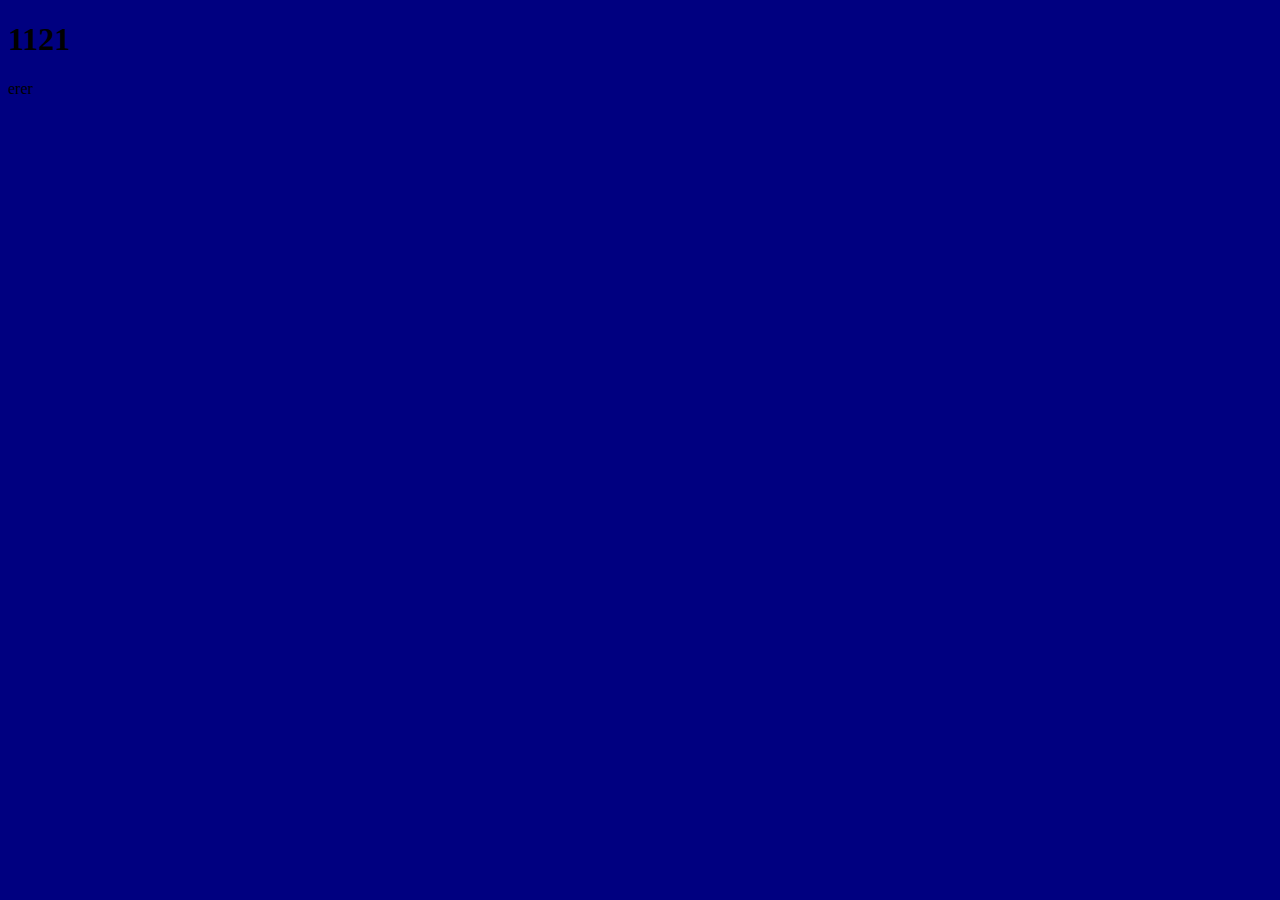
==== CODIGO/index.html @ 2d3e907a "background" ====
<!DOCTYPE html>

<html>
<link href="CODIGO/style.css" type="text/css" rel="stylesheet">
<head>
<title>Codigo</title>
</head>
<body style="background-color:Navy;">
 <h1>1121</h1>
 <p>erer</p>


</body>
</html>
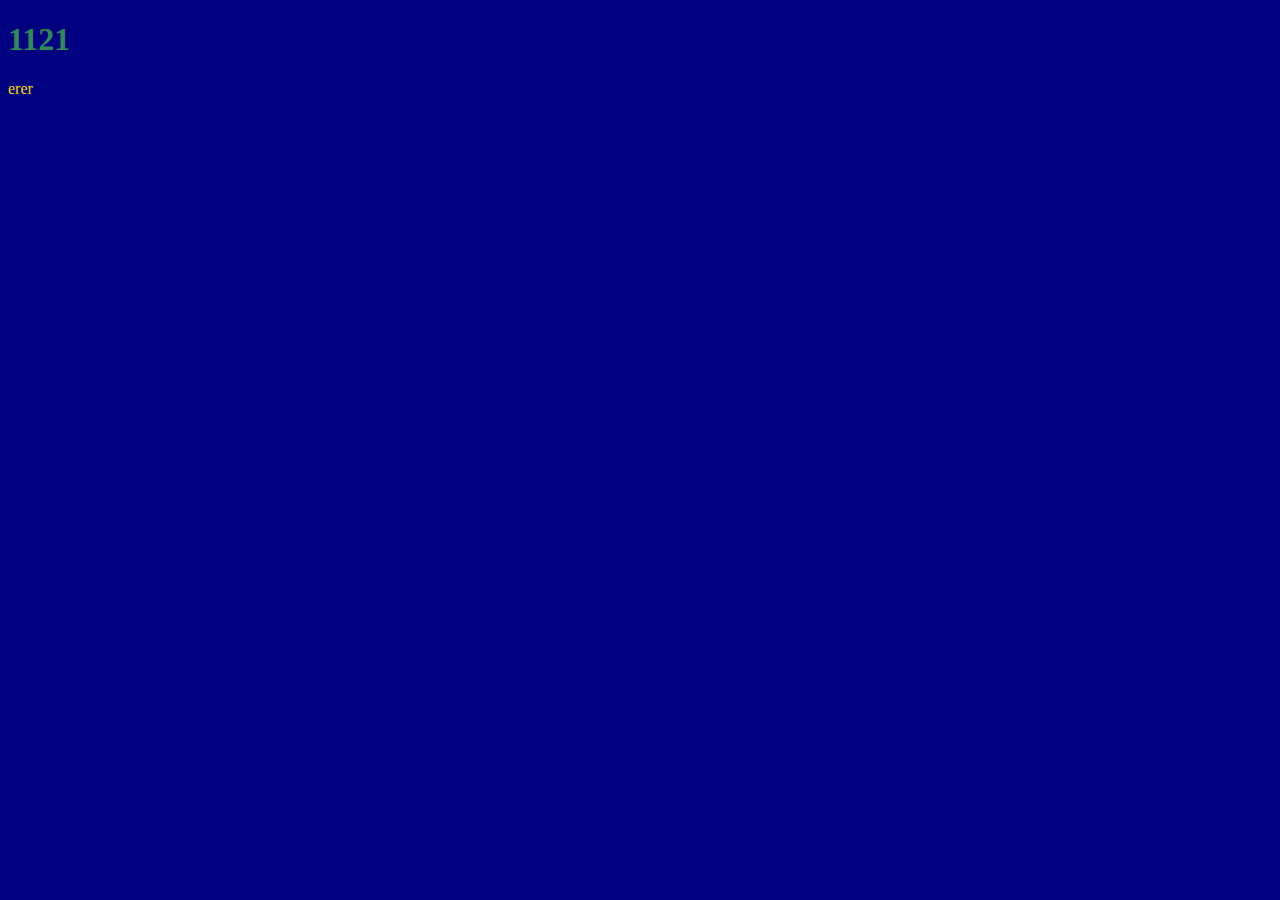
==== commit 446b7bdf: "background" ====
--- a/CODIGO/index.html
+++ b/CODIGO/index.html
@@ -1,7 +1,7 @@
 <!DOCTYPE html>
 
 <html>
-<link href="CODIGO/style.css" type="text/css" rel="stylesheet">
+<link href="/style.css" type="text/css" rel="stylesheet">
 <head>
 <title>Codigo</title>
 </head>
--- a/style.css
+++ b/style.css
@@ -0,0 +1,9 @@
+* {
+  font-family:'Times','serif';
+}
+h1 {
+  color:seagreen;
+ }
+p {
+  color:Gold;
+}
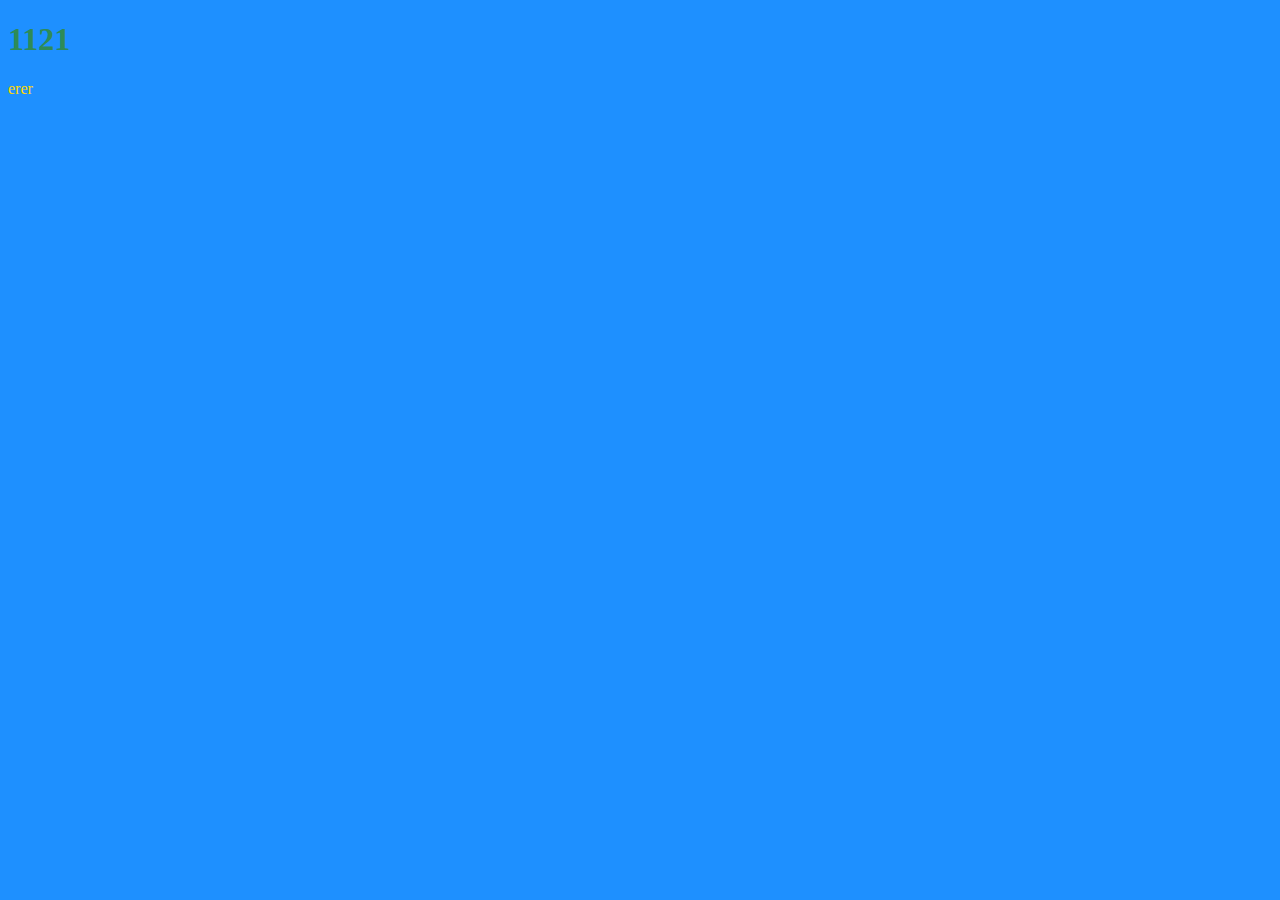
==== commit c0671f38: "s" ====
--- a/CODIGO/index.html
+++ b/CODIGO/index.html
@@ -5,7 +5,7 @@
 <head>
 <title>Codigo</title>
 </head>
-<body style="background-color:Navy;">
+<body style="background-color:dodgerblue;">
  <h1>1121</h1>
  <p>erer</p>
 
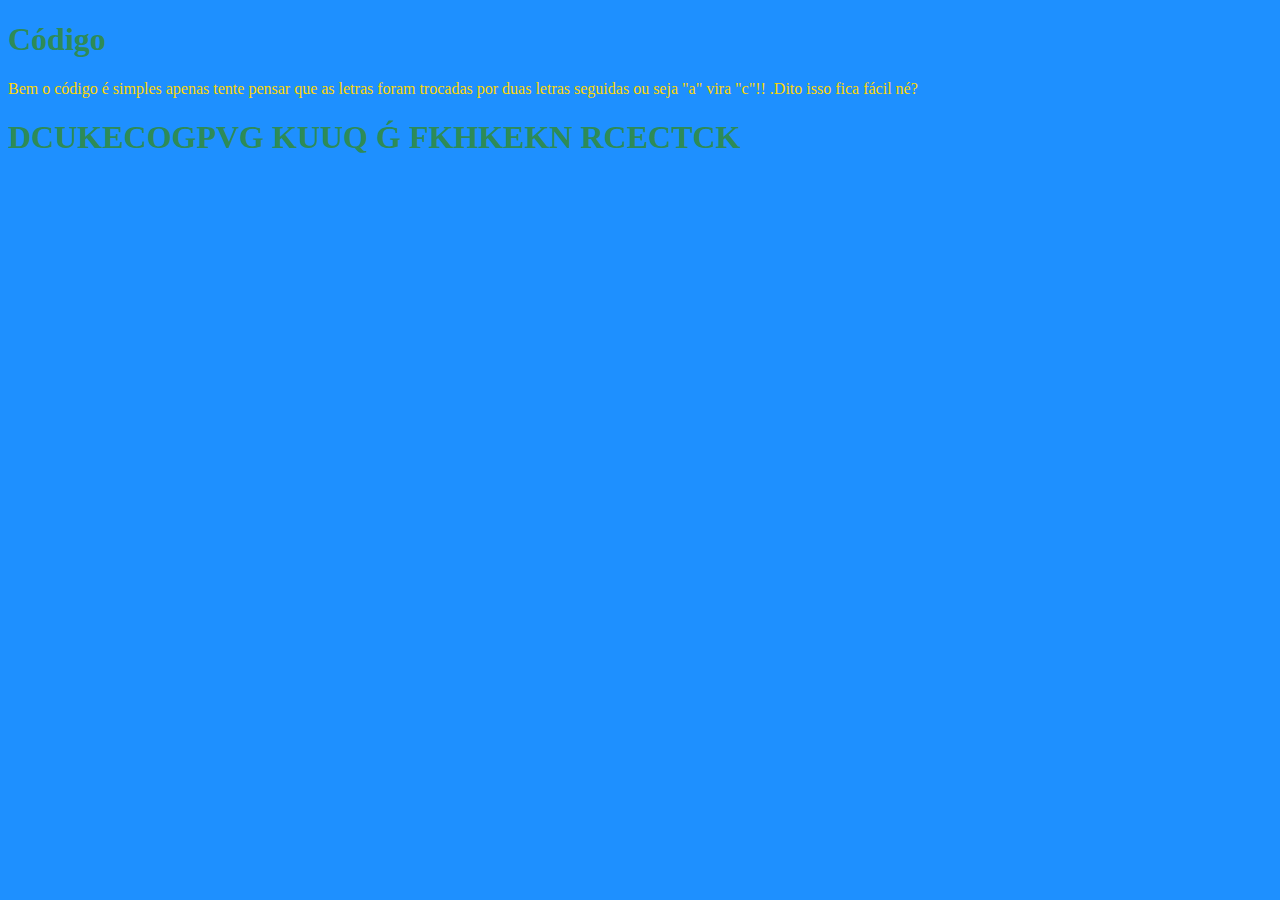
==== commit 80dd06c4: "ssds" ====
--- a/CODIGO/index.html
+++ b/CODIGO/index.html
@@ -6,9 +6,10 @@
 <title>Codigo</title>
 </head>
 <body style="background-color:dodgerblue;">
- <h1>1121</h1>
- <p>erer</p>
-
+ <h1>Código</h1>
+ <p>Bem o código é simples apenas tente pensar que as letras foram trocadas por duas letras seguidas ou seja "a" vira "c"!!
+ .Dito isso fica fácil né?</P>
+<h1>DCUKECOGPVG KUUQ Ǵ FKHKEKN RCECTCK<h1>
 
 </body>
 </html>
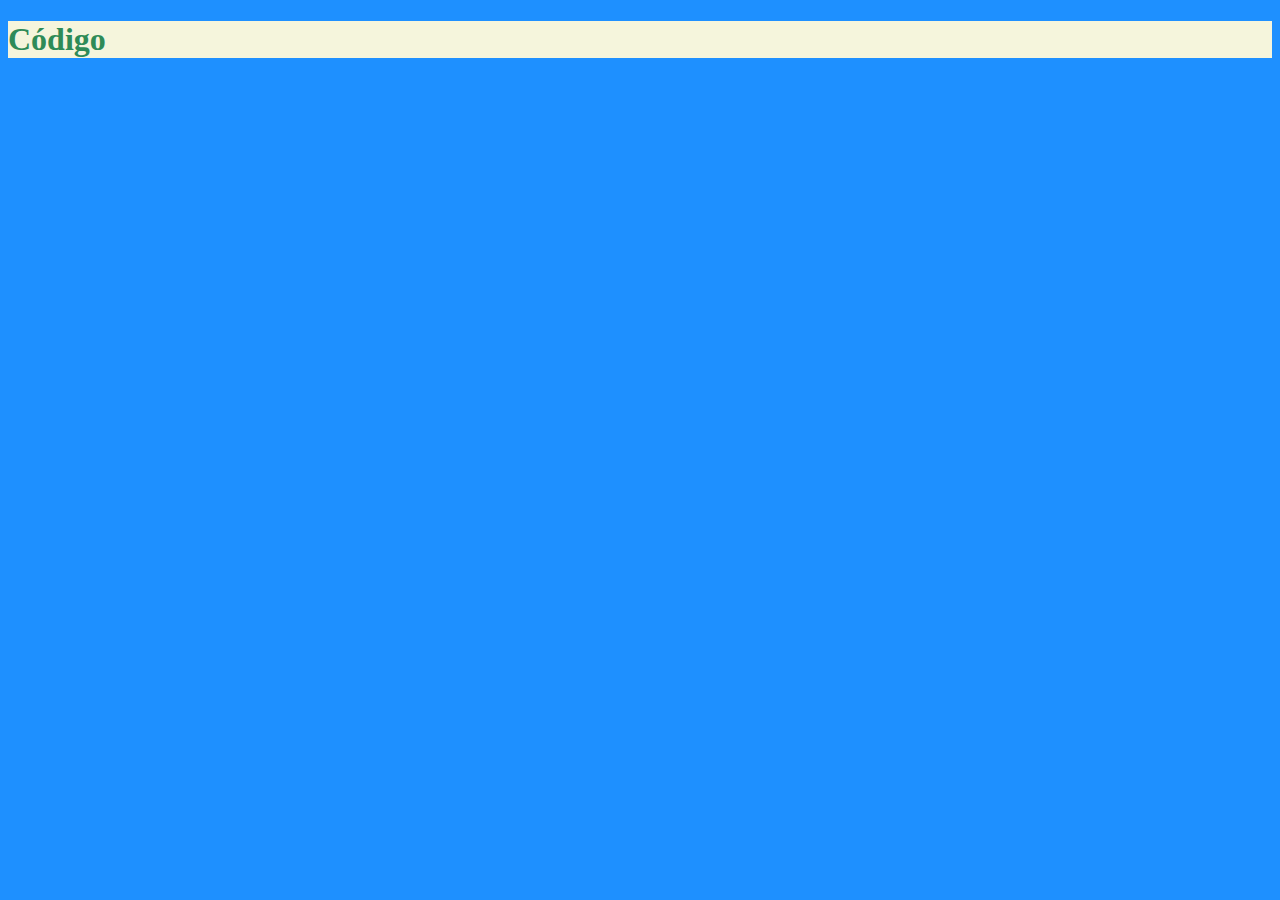
==== commit 03fcf414: "background" ====
--- a/CODIGO/index.html
+++ b/CODIGO/index.html
@@ -7,9 +7,8 @@
 </head>
 <body style="background-color:dodgerblue;">
  <h1>Código</h1>
- <p>Bem o código é simples apenas tente pensar que as letras foram trocadas por duas letras seguidas ou seja "a" vira "c"!!
- .Dito isso fica fácil né?</P>
-<h1>DCUKECOGPVG KUUQ Ǵ FKHKEKN RCECTCK<h1>
+ <p></p>
+ 
 
 </body>
 </html>
--- a/style.css
+++ b/style.css
@@ -3,7 +3,9 @@
 }
 h1 {
   color:seagreen;
- }
+  background-color: Beige;
+
+}
 p {
   color:Gold;
 }
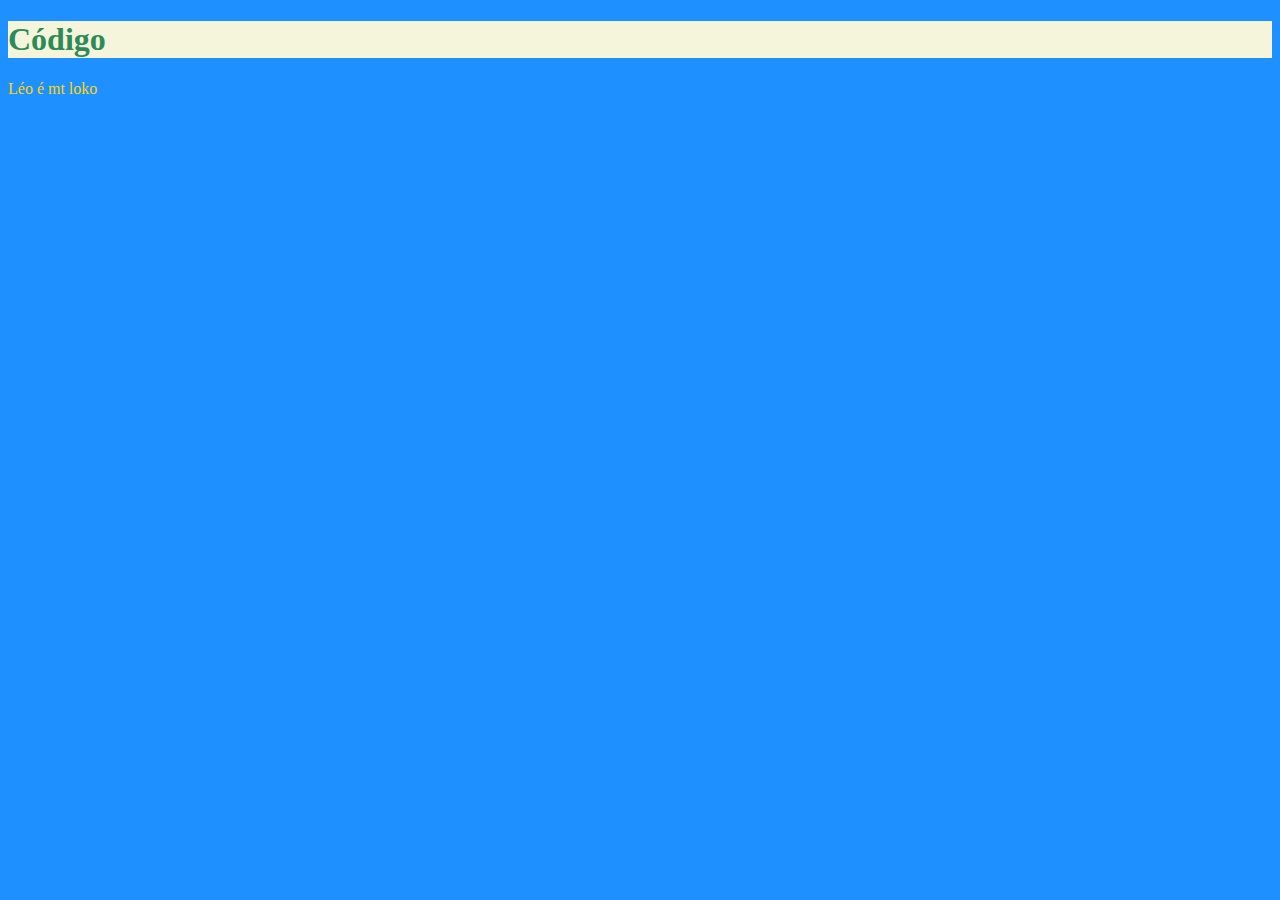
==== commit 1c4a1dfa: "qwe" ====
--- a/CODIGO/index.html
+++ b/CODIGO/index.html
@@ -1,14 +1,15 @@
 <!DOCTYPE html>
 
 <html>
+<meta charset="utf-8">
 <link href="/style.css" type="text/css" rel="stylesheet">
 <head>
 <title>Codigo</title>
 </head>
 <body style="background-color:dodgerblue;">
  <h1>Código</h1>
- <p></p>
- 
+ <p>Léo é mt loko</p>
+
 
 </body>
 </html>
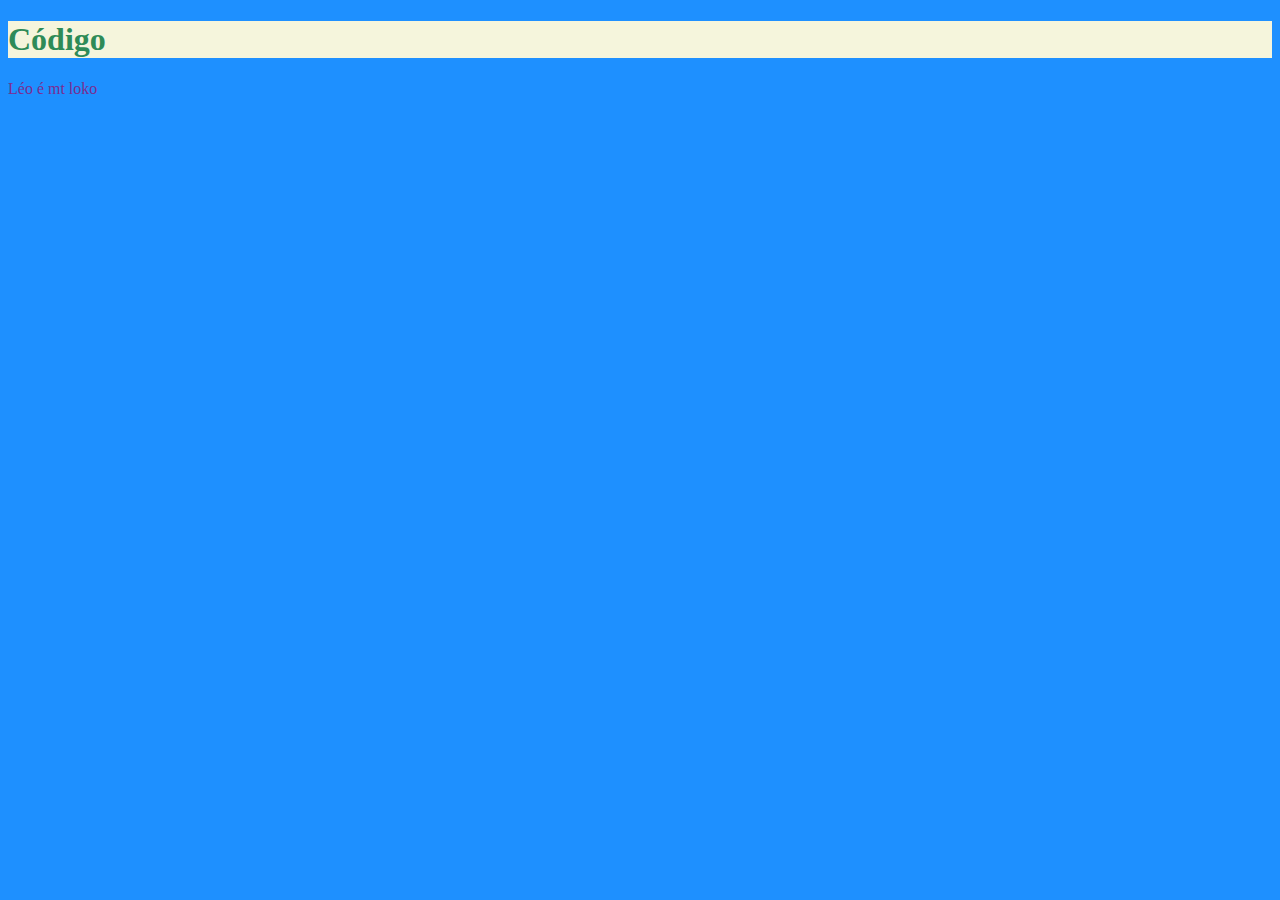
==== commit d5dfdb83: "ajeitnado coisas" ====
--- a/CODIGO/index.html
+++ b/CODIGO/index.html
@@ -1,9 +1,9 @@
 <!DOCTYPE html>
 
 <html>
+<head>  
 <meta charset="utf-8">
 <link href="/style.css" type="text/css" rel="stylesheet">
-<head>
 <title>Codigo</title>
 </head>
 <body style="background-color:dodgerblue;">
--- a/style.css
+++ b/style.css
@@ -7,5 +7,5 @@
 
 }
 p {
-  color:Gold;
+  color: rgb( 123, 45, 145);
 }
